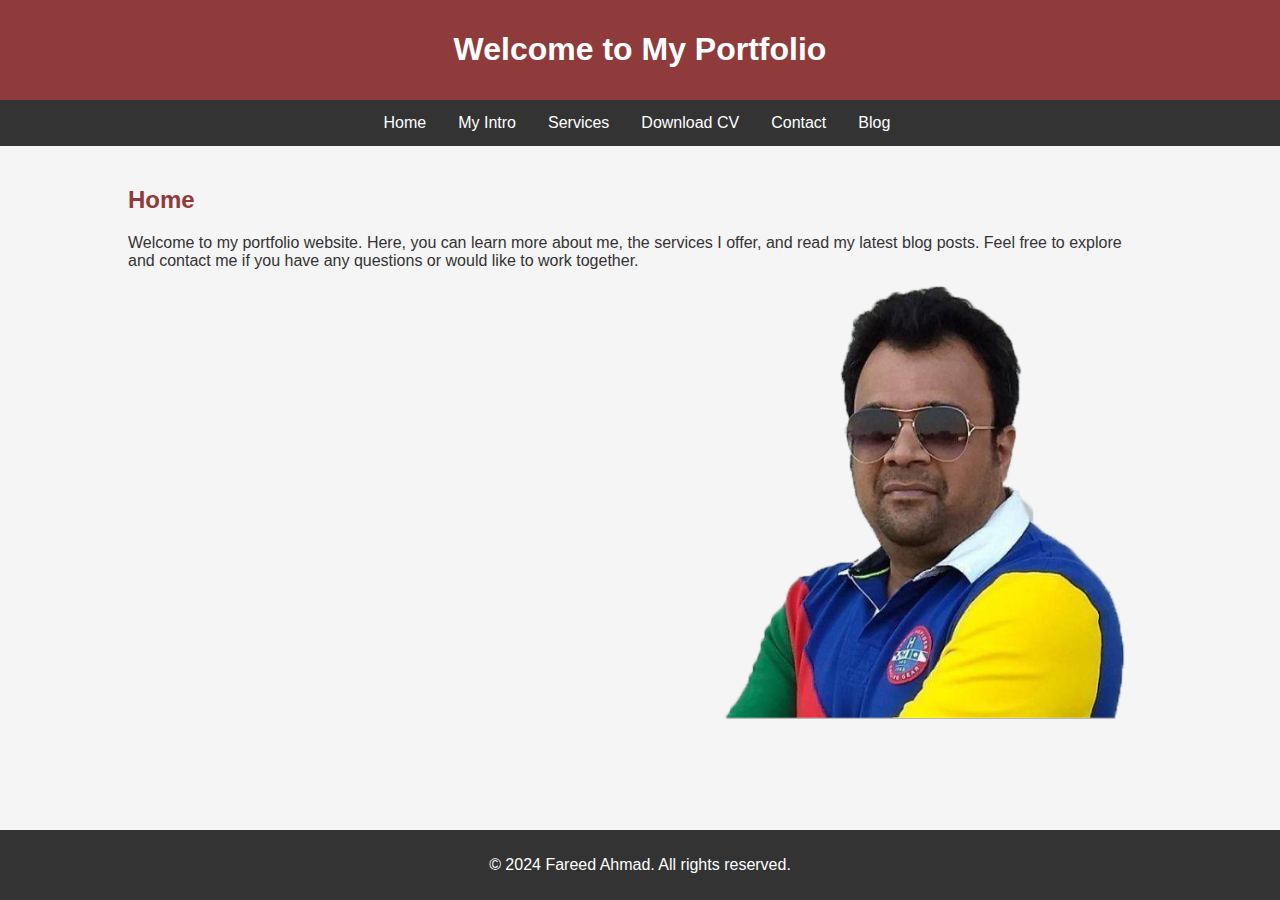
==== index.html @ d46124e8 "Add files via upload" ====
<!DOCTYPE html>
<html lang="en">
<head>
    <meta charset="UTF-8">
    <meta name="viewport" content="width=device-width, initial-scale=1.0">
    <title>Fareed Ahmad - Home - My Portfolio</title>
    <link rel="stylesheet" href="styles.css">
</head>
<body>
    <header>
        <h1>Welcome to My Portfolio</h1>
    </header>
    <nav>
        <ul>
            <li><a href="index.html">Home</a></li>
            <li><a href="intro.html">My Intro</a></li>
            <li><a href="services.html">Services</a></li>
            <li><a href="cv.html">Download CV</a></li>
            <li><a href="contact.html">Contact</a></li>
            <li><a href="blog.html">Blog</a></li>
        </ul>
    </nav>
    <main>
        <section>
            <h2>Home</h2>
            <p>Welcome to my portfolio website. Here, you can learn more about me, the services I offer, and read my latest blog posts. Feel free to explore and contact me if you have any questions or would like to work together.</p>
		
		<div class="devpic">
                        <img src="myimg.png" alt="fareed">                        
                </div>
        </section>
    </main>
    <footer>
        <p>&copy; 2024 Fareed Ahmad. All rights reserved.</p>
    </footer>
</body>
</html>
---- styles.css ----
body {
    font-family: Arial, sans-serif;
    margin: 0;
    padding: 0;
    background-color: #f5f5f5;
    color: #333;
}

header {
    background-color: #903b3b;
    color: white;
    padding: 10px 0;
    text-align: center;
}

nav {
    background-color: #333;
}

nav ul {
    list-style-type: none;
    margin: 0 auto;
    width: 545px;	
    padding: 0;
    overflow: hidden;
}

nav ul li {
    float: left;
}

nav ul li a {
    display: block;
    color: white;
    text-align: center;
    padding: 14px 16px;
    text-decoration: none;
}

nav ul li a:hover {
    background-color: #111;
}

main {
    padding: 20px;
    margin: 0 auto;
    width:1024px;
}

.devpic img{
    height: 50vh;
    float: right;
}

footer {
    background-color: #333;
    color: white;
    text-align: center;
    padding: 10px 0;
    position: fixed;
    width: 100%;
    bottom: 0;
}

h2 {
    color: #903b3b;
}

article {
    margin-bottom: 20px;
}

form label {
    display: block;
    margin: 10px 0 5px;
}

form input, form textarea {
    width: 100%;
    padding: 10px;
    margin-bottom: 10px;
    border: 1px solid #ccc;
    border-radius: 4px;
}

form button {
    background-color: #4CAF50;
    color: white;
    padding: 10px 20px;
    border: none;
    border-radius: 4px;
    cursor: pointer;
}

form button:hover {
    background-color: #903b3b;
}
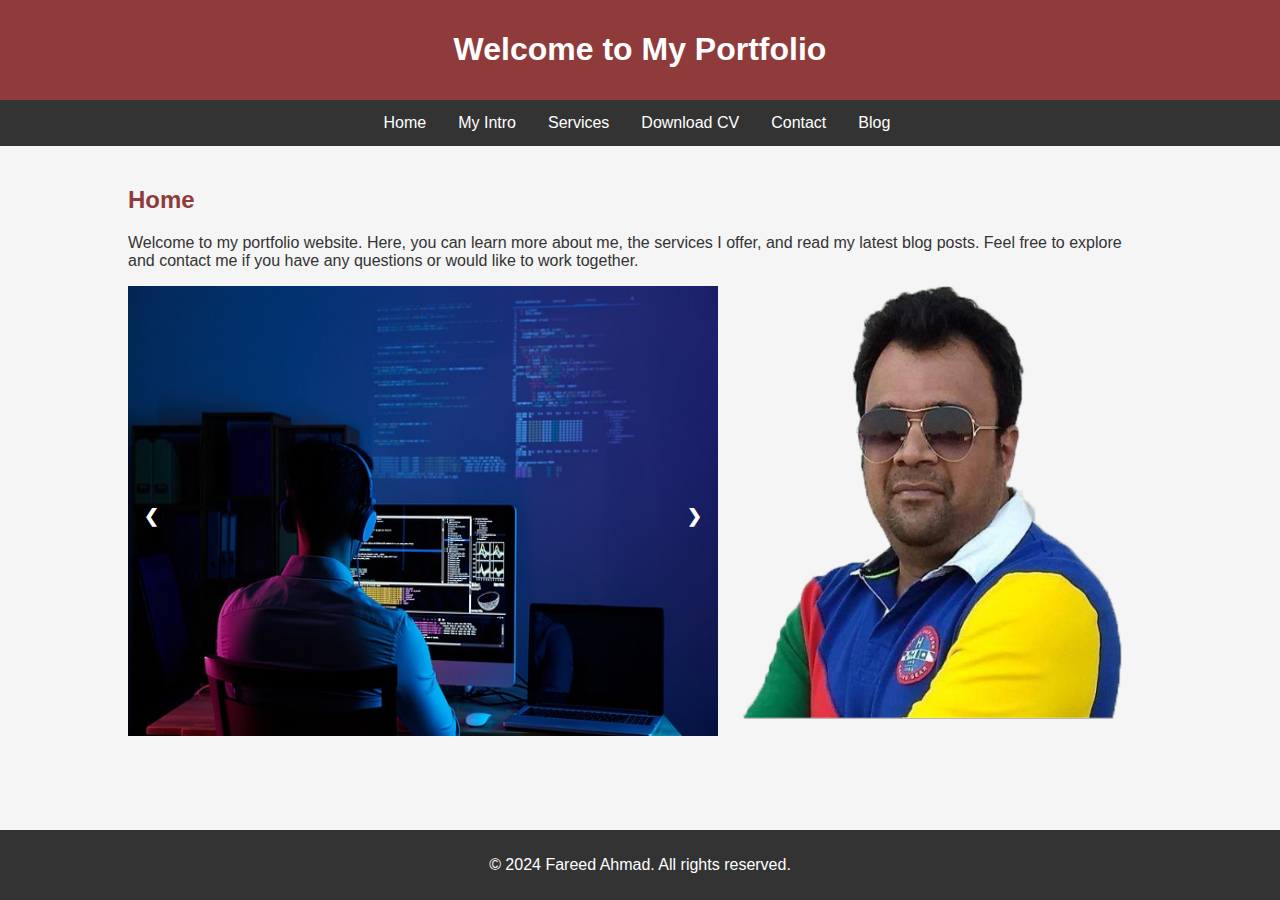
==== commit 1d41c3f2: "New" ====
--- a/index.html
+++ b/index.html
@@ -24,14 +24,67 @@
         <section>
             <h2>Home</h2>
             <p>Welcome to my portfolio website. Here, you can learn more about me, the services I offer, and read my latest blog posts. Feel free to explore and contact me if you have any questions or would like to work together.</p>
+
+            <div class="devpic">
+
+                <!-- Slideshow container -->
+                <div class="slideshow-container">
+
+                    <!-- Slides -->
+                    <div class="mySlides">
+                        <img src="img/1.jpg" alt="Slide 1" style="width:100%">
+                    </div>
+
+                    <div class="mySlides">
+                        <img src="img/2.jpg" alt="Slide 2" style="width:100%">
+                    </div>
+
+                    <div class="mySlides">
+                        <img src="img/3.jpg" alt="Slide 3" style="width:100%">
+                    </div>
+                    
+                    <div class="mySlides">
+                        <img src="img/4.jpg" alt="Slide 4" style="width:100%">
+                    </div>
+                    
+                    <div class="mySlides">
+                        <img src="img/5.jpg" alt="Slide 5" style="width:100%">
+                    </div>
+
+                    <!-- Next and previous buttons -->
+                    <a class="prev" onclick="plusSlides(-1)">&#10094;</a>
+                    <a class="next" onclick="plusSlides(1)">&#10095;</a>
+                </div>
 		
-		<div class="devpic">
+		
                         <img src="myimg.png" alt="fareed">                        
-                </div>
+            </div>
         </section>
     </main>
     <footer>
         <p>&copy; 2024 Fareed Ahmad. All rights reserved.</p>
     </footer>
+
+    <!-- Javascript for slideshow -->
+    <script>
+        let slideIndex = 0;
+        showSlides();
+
+        function showSlides() {
+            let slides = document.getElementsByClassName("mySlides");
+            for (let i = 0; i < slides.length; i++) {
+                slides[i].style.display = "none";
+            }
+            slideIndex++;
+            if (slideIndex > slides.length) {slideIndex = 1}
+            slides[slideIndex-1].style.display = "block";
+            setTimeout(showSlides, 2000); // Change image every 2 seconds
+        }
+
+        function plusSlides(n) {
+            slideIndex += n - 1;
+            showSlides();
+        }
+    </script>
 </body>
 </html>
--- a/styles.css
+++ b/styles.css
@@ -49,7 +49,8 @@
 
 .devpic img{
     height: 50vh;
-    float: right;
+    float: left;
+    width: 430px;
 }
 
 footer {
@@ -95,3 +96,48 @@
 form button:hover {
     background-color: #903b3b;
 }
+
+/* Slideshow container */
+.slideshow-container {
+    position: relative;
+    margin: auto;
+    float: left;
+    width: 590px;
+}
+
+/* Slides */
+.mySlides {
+    display: none;
+    width: 100%;
+}
+
+/* Next & previous buttons */
+.prev, .next {
+    cursor: pointer;
+    position: absolute;
+    top: 50%;
+    width: auto;
+    padding: 16px;
+    margin-top: -22px;
+    color: white;
+    font-weight: bold;
+    font-size: 18px;
+    transition: 0.6s ease;
+    border-radius: 0 3px 3px 0;
+    user-select: none;
+}
+
+/* Position the "next button" to the right */
+.next {
+    right: 0;
+    border-radius: 3px 0 0 3px;
+}
+
+.prev {
+    left: 0;
+}
+
+/* On hover, add a black background color with a little bit see-through */
+.prev:hover, .next:hover {
+    background-color: rgba(0,0,0,0.8);
+}